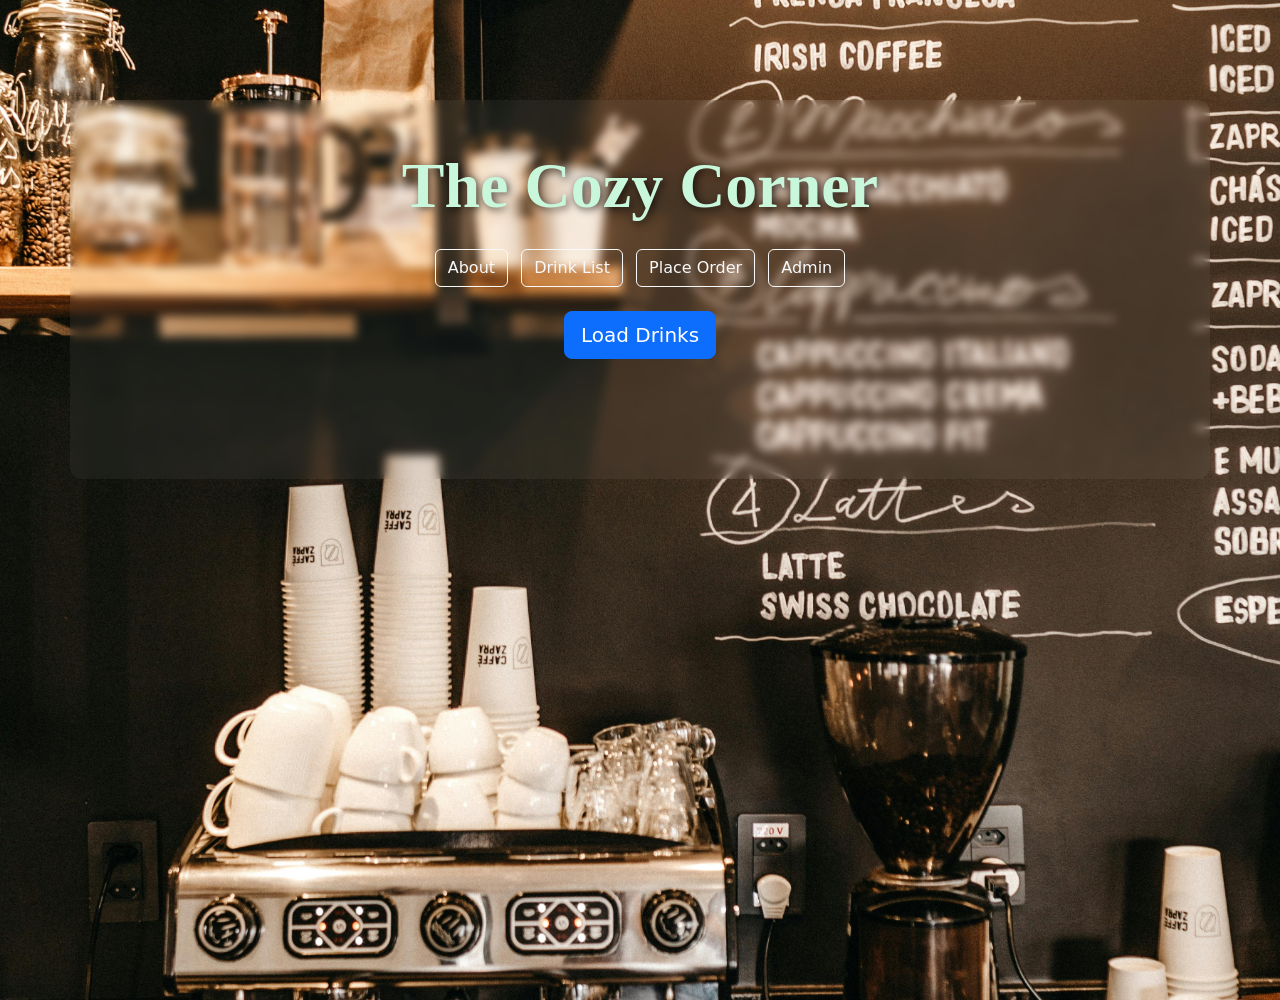
==== Drink-Frontend/index.html @ 95cd08c1 "Add frontend application with About, Drink List, Order, and Admin pages" ====
<!doctype html>
<html>
  <head>
    <meta charset="UTF-8" />
    <title>The Cozy Corner</title>

    <!-- Bootstrap CSS -->
    <link
      href="https://cdn.jsdelivr.net/npm/bootstrap@5.3.2/dist/css/bootstrap.min.css"
      rel="stylesheet"
    />
    <!-- link to CSS -->
    <link rel="stylesheet" href="style.css" />
  </head>

  <body class="bg-light">
    <div class="container py-5 container-background">
      <h1 class="text-center mb-4">The Cozy Corner</h1>

      <!-- Navigation bar -->
      <div class="text-center mb-4">
        <a href="about.html" class="btn btn-outline-light me-2">About</a>
        <a href="index.html" class="btn btn-outline-light me-2">Drink List</a>
        <a href="order.html" class="btn btn-outline-light me-2">Place Order</a>
        <a href="admin.html" class="btn btn-outline-light">Admin</a>
      </div>

      <!-- Load Drinks Button -->
      <div class="text-center mb-4">
        <button class="btn btn-primary btn-lg" onclick="loadDrinks()">
          Load Drinks
        </button>
      </div>

      <!-- Drink List -->
      <ul id="drinkList" class="list-group shadow mb-5"></ul>
    </div>

    <script src="script.js"></script>
  </body>
</html>
---- Drink-Frontend/style.css ----
/* Full screen background */
body {
  background-image: url("images/image4.jpg");
  background-size: cover;
  background-position: center;
  background-repeat: no-repeat;
  background-attachment: fixed;
  min-height: 100vh;
  margin: 0;
}

/* Semi-transparent container for readability */
.container-background {
  background-color: rgba(255, 255, 255, 0.05);
  backdrop-filter: blur(5px);
  border-radius: 12px;
  padding: 40px;
  margin-top: 100px;
}

/* Drink Menu Header Styling */
h1 {
  color: #c8f7dc;
  font-size: 4rem;
  font-weight: 900;
  font-family: "Georgia", "Garamond", serif;
  text-shadow: 2px 2px 8px rgba(0, 0, 0, 0.7);
}

/* Order Form Styling */
.card h3 {
  color: #c8f7dc;
}

.card .form-label {
  color: #c8f7dc;
  font-weight: 500;
}

/* Drink List Styling */
.list-group {
  max-width: 800px;
  margin-left: auto;
  margin-right: auto;
}

.list-group-item {
  border-color: #0c3315 !important;
  border-width: 2px;
}

.list-group-item.d-flex {
  gap: 20px;
}

/* Navigation Button Hover Effect */
.btn-outline-light:hover {
  background-color: #28a745 !important;
  border-color: #28a745 !important;
  color: white !important;
  transform: scale(1.05);
  transition: all 0.3s ease;
}

.btn-outline-light {
  transition: all 0.3s ease;
}
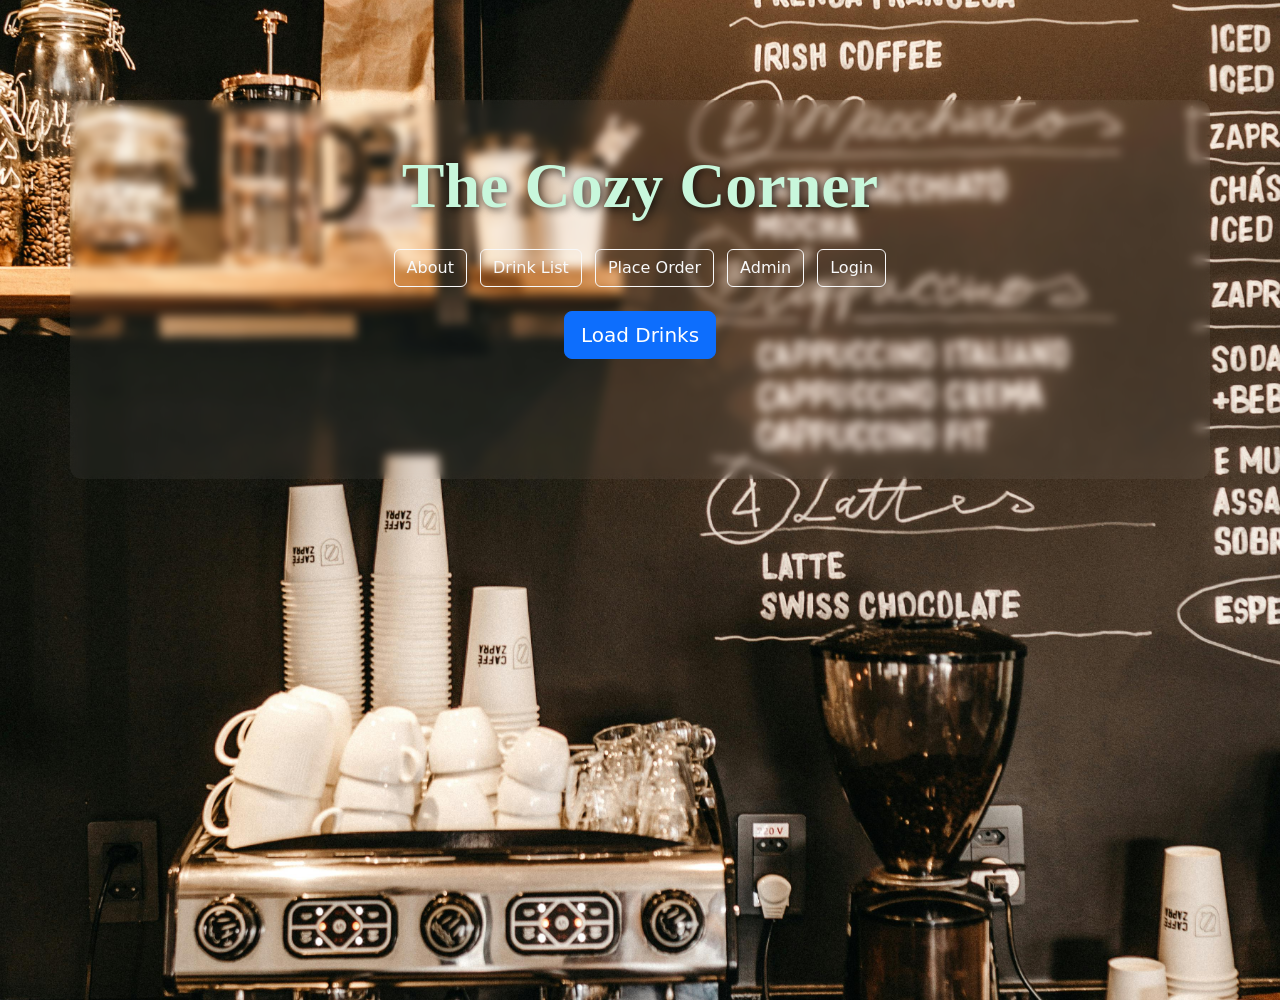
==== commit 6f1f5cc0: "Created Login-page and AuthController" ====
--- a/Drink-Frontend/index.html
+++ b/Drink-Frontend/index.html
@@ -22,7 +22,8 @@
         <a href="about.html" class="btn btn-outline-light me-2">About</a>
         <a href="index.html" class="btn btn-outline-light me-2">Drink List</a>
         <a href="order.html" class="btn btn-outline-light me-2">Place Order</a>
-        <a href="admin.html" class="btn btn-outline-light">Admin</a>
+        <a href="admin.html" class="btn btn-outline-light me-2">Admin</a>
+        <span id="authLink"></span>
       </div>
 
       <!-- Load Drinks Button -->
@@ -36,6 +37,7 @@
       <ul id="drinkList" class="list-group shadow mb-5"></ul>
     </div>
 
+    <script src="auth.js"></script>
     <script src="script.js"></script>
   </body>
 </html>
